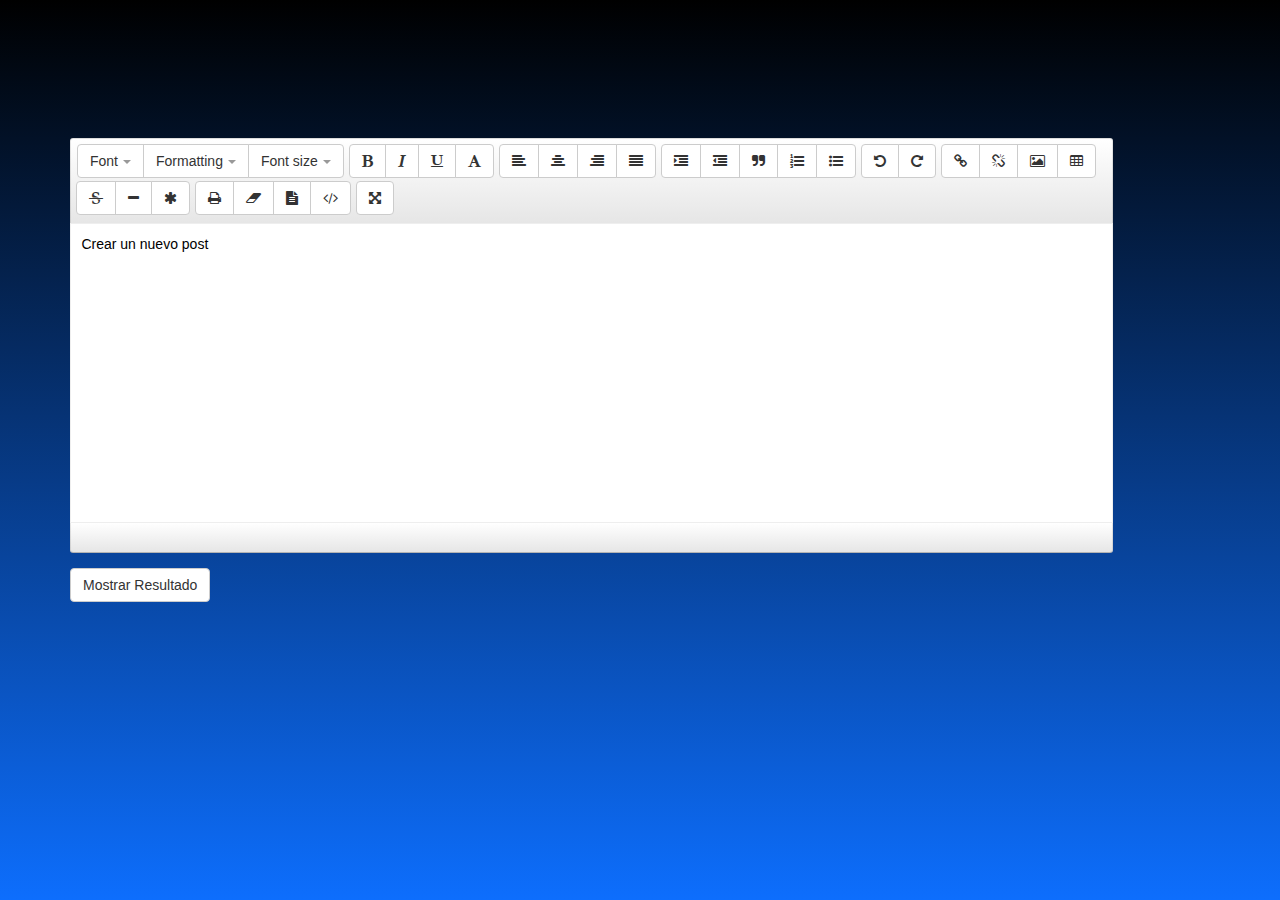
==== editor.html @ a16035eb "Pequeños cambios en el scrip de productos" ====
<!DOCTYPE html>
<html>
<head>
	<title></title>
	<script type="text/javascript" src="js/jquery-1.12.0.js"></script>
	<script src="https://maxcdn.bootstrapcdn.com/bootstrap/3.3.5/js/bootstrap.min.js"></script>
	<script type="text/javascript" src="js/editor.js"></script>	
	<link rel="stylesheet" href="https://maxcdn.bootstrapcdn.com/bootstrap/3.3.5/css/bootstrap.min.css">
	<link rel="stylesheet" href="https://maxcdn.bootstrapcdn.com/font-awesome/4.4.0/css/font-awesome.min.css">
	<link rel="stylesheet" type="text/css" href="css/editor.css">
	<script type="text/javascript">
		$(document).ready(function(){
			$('#txt-content').Editor();

			$('#txt-content').Editor('setText', ['<p style="color:black;">Crear un nuevo post</p>']);

			$('#btn-enviar').click(function(e){
				e.preventDefault();
				$('#txt-content').text($('#txt-content').Editor('getText'));
				$('#frm-test').submit();				
			});
		});	
	</script>
</head>
<body id="body">
	<div class="container">
		<div class="row">
			<div class="col-sm-11 ">
				<form action="prueba.php" method="post" id="frm-test">
					<div class="form-group">
						<textarea id="txt-content" name="txt-content"></textarea>
					</div>
					<input type="submit" class="btn btn-default" id="btn-enviar" value="Mostrar Resultado">
				</form>
			</div>
		</div>
		<div class="row">
			<div class="col-sm-8">
				<div id="texto" >
					
				</div>
			</div>
		</div>
	</div>
</body>
</html>
<script>
$( document ).ready(function(){
 var d= document, root= d.documentElement, body= d.body;
 var wid= window.innerWidth || root.clientWidth || body.clientWidth, 
 hi= window.innerHeight || root.clientHeight || body.clientHeight ;
console.log(hi);

$("body").css("min-height", hi);

;})
 
</script>
---- css/editor.css ----
/*!
 * http://suyati.github.io/line-control
 * LineControl 1.1.0
 * Copyright (C) 2014, Suyati Technologies
 * This program is free software; you can redistribute it and/or modify it under the terms of the GNU General Public License as published by the Free Software Foundation; either version 2 of the License, or (at your option) any later version.
This program is distributed in the hope that it will be useful, but WITHOUT ANY WARRANTY; without even the implied warranty of MERCHANTABILITY or FITNESS FOR A PARTICULAR PURPOSE. See the GNU General Public License for more details.
You should have received a copy of the GNU General Public License along with this library; if not, write to the Free Software Foundation, Inc., 59 Temple Place, Suite 330, Boston, MA 02111-1307 USA
 *
*/

@charset "utf-8";
/* base styles */
body{
  background: linear-gradient(0deg, rgba(13,110,253,1) 0%, rgba(0,0,0,1) 100%) !important;

}
.container{
  padding-top: 10%;
}

.Editor-editor{
  background-color: white;
}


.masthead {
    color: #FFFFFF;
    margin-bottom: 0;
    padding: 30px 0 10px;
}
h2.demo-text{font-family: 'Roboto', sans-serif!important; font-size:45px; font-weight:300; color:#51D2FF; text-align:center; margin:20px 0; line-height:40px;}
.features{padding:20px 0 10px 0;background:#EEE;font-family: 'Roboto', sans-serif!important; font-size:25px; line-height:35px; text-align:center;font-weight:300;}
.footer{border-top:1px solid #DDD; margin:20px 0 10px 0; padding-top:10px; font-size:12px;}

/* Editor Styles */

.Editor-container{
  margin-top:10px;
  font-family:Gotham, "Helvetica Neue", Helvetica, Arial, sans-serif;
  }
  
#menuBarDiv, #statusbar{
   background-color: #f5f5f5;
  *background-color: #e6e6e6;
  background-image: -moz-linear-gradient(top, #ffffff, #e6e6e6);
  background-image: -webkit-gradient(linear, 0 0, 0 100%, from(#ffffff), to(#e6e6e6));
  background-image: -webkit-linear-gradient(top, #ffffff, #e6e6e6);
  background-image: -o-linear-gradient(top, #ffffff, #e6e6e6);
  background-image: linear-gradient(to bottom, #ffffff, #e6e6e6);
  background-repeat: repeat-x;
  border: 1px solid #cccccc;
  *border: 0;
  border-color: #e6e6e6 #e6e6e6 #bfbfbf;
  border-color: rgba(0, 0, 0, 0.1) rgba(0, 0, 0, 0.1) rgba(0, 0, 0, 0.25);
  border-bottom-color: #b3b3b3;
  filter: progid:DXImageTransform.Microsoft.gradient(startColorstr='#ffffffff', endColorstr='#ffe6e6e6', GradientType=0);
  filter: progid:DXImageTransform.Microsoft.gradient(enabled=false);
  *zoom: 1;
      }
  
#menuBarDiv{
  border-radius:3px 3px 0 0;
  border-bottom:none;
  min-height:25px;
  padding:5px 0;
  }
#menuBarDiv div:first-child{margin-left:3px;} 
#menuBarDiv .dropdown{float:left;}
#menuBarDiv .dropdown-toggle{font-size:14px; }
#menuBarDiv .dropdown-toggle .caret{margin-left:5px; border-top-color:#999;}
#menuBarDiv a.btn{position:relative; margin-bottom:3px;}
#paletteCntr{}
select, textarea, input[type="text"], input[type="password"], input[type="datetime"], input[type="datetime-local"], input[type="date"], input[type="month"], input[type="time"], input[type="week"], input[type="number"], input[type="email"], input[type="url"], input[type="search"], input[type="tel"], input[type="color"], .uneditable-input{height:auto; margin-bottom:10px;}
  
#statusbar{
  min-height:30px;
  border-radius:0 0 3px  3px;
  border-top:none;
  line-height:30px;
  text-shadow: 0 1px 1px rgba(255, 255, 255, 0.75);
  }
#statusbar .label{
  float:right; 
  margin:6px 10px 0 0; 
  background:#BBB; 
  text-shadow: 0px -1px 0px rgba(0, 0, 0, 0.25); 
  padding: 2px 4px;
  font-size: 11.844px;
  line-height:14px;
} 
.Editor-editor{ 
    height:300px;
    padding:1%;  
  border:1px solid #EEE;
  border-radius:0;
    word-wrap: break-word;
  }
#paletteCntr ul
{    
    width: 145px;
    float: left;
    z-index: 999;
  margin:0 10px;
}
#paletteCntr li
{
    cursor: pointer;
    display: block;
    height: 16px;
    float: left;
    margin: 0;
    padding: 0;
    width: 16px;
    margin:1px;
}
#paletteCntr li div{text-align:left; margin:0; font-size:12px;}
div.activeColour
{
    position: absolute;
    display: inline;
    left: 0;
    top:30px;
    background:#E8E8E8;
    padding-bottom:10px;
    z-index:10000;
          
}
#colorpellete, #bg_colorpellete{float:left;}

.bg_activeColour
{
    position: absolute;
    display: inline;
    float: left;
}

.specialCntr
{
    background-color:#E8E8E8!important;
    display:inline;
    position:absolute;
  width:176px;
  top:30px;
  left:0;
}
.specialCntr ul{float:left; margin:10px; white-space:normal; -webkit-padding-start: 0px; -moz-padding-start: 0px;}
.specialCntr ul li{list-style:none; float:left; font-size:12px; width:20px; height:20px; background:#FFF; margin:3px; color:#333; text-align:center; font-weight:bold; cursor:pointer;}
.specialCntr ul li:hover{background:#666; color:#FFF;}
pre {
  white-space: pre-wrap;       /* css-3 */
  white-space: -moz-pre-wrap;  /* Mozilla, since 1999 */
  white-space: -pre-wrap;      /* Opera 4-6 */
  white-space: -o-pre-wrap;    /* Opera 7 */
  word-wrap: break-word;       /* Internet Explorer 5.5+ */
}
.on{display:block; position:relative;}
.fullscreen{position:fixed; width:100%; height:100%; top:0; left:0; z-index:1000; margin:0;}
.fullscreen #statusbar{position:fixed; bottom:0; border-top:1px solid #DDD;}
.fullscreen #contentarea{border:none;}

/***Custome Added Css for Left Tabs***/
.tabs-below > .nav-tabs,
.tabs-right > .nav-tabs,
.tabs-left > .nav-tabs {
  border-bottom: 0;
}
.tabs-left ul{
  -webkit-padding-start: 0px;
  }
.tabs-left > .nav-tabs > li,
.tabs-right > .nav-tabs > li {
  float: none;
}
.tabs-left > .nav-tabs > li > a,
.tabs-right > .nav-tabs > li > a {
  min-width: 74px;
  margin-right: 0;
  margin-bottom: 3px;
}
.tabs-left > .nav-tabs {
  float: left;
  margin-right: 19px;
  border-right: 1px solid #ddd;
}
.tabs-left > .nav-tabs > li > a {
  margin-right: -1px;
  -webkit-border-radius: 4px 0 0 4px;
     -moz-border-radius: 4px 0 0 4px;
          border-radius: 4px 0 0 4px;
}
.tabs-left > .nav-tabs > li > a:hover,
.tabs-left > .nav-tabs > li > a:focus {
  border-color: #eeeeee #dddddd #eeeeee #eeeeee;
  outline:none;
}
.tabs-left > .nav-tabs .active > a,
.tabs-left > .nav-tabs .active > a:hover,
.tabs-left > .nav-tabs .active > a:focus {
  border-color: #ddd transparent #ddd #ddd;
  *border-right-color: #ffffff;
  color:rgb(0, 176, 245) !important;
  outline:none;
}
/**form control width**/
@-moz-document url-prefix() {
   .form-control{
  padding:6px 12px 10px 12px;
  }
}
.form-control-width{
  width:100px;
  }
.form-control-link{
  width:204px;
  display:inline-block;
  margin-bottom:5px;
  margin-right:5px;
  }
.form-control-button-right{
  width:204px;
  }
.inline-form-control{
  display:inline !important;
  }

.btn-group + .btn-group {
  margin-left: 5px;
}
.activeColour ul{
  -webkit-padding-start: 0px;
  -moz-padding-start: 0px;
  }
h1{
  margin-top:10px;
  line-height:40px;
  }
.col-lg-6 nth:child(1){
  margin-left:0px;
  }
.nopadding{
  padding:0px;
  }
.nopadding-right{
  padding-right:0px;
  }
.modal{
  overflow-y:auto;
  }
.padding-top{
  padding-top:10px;
  }
/*** Drop Down Menu***/
.dropdown-submenu
{position:relative;}
.dropdown-submenu>.dropdown-menu{top:0;left:100%;margin-top:-6px;margin-left:-1px;-webkit-border-radius:0 6px 6px 6px;-moz-border-radius:0 6px 6px 6px;border-radius:0 6px 6px 6px;}
.dropdown-submenu:hover>.dropdown-menu{display:block;}
.dropdown-submenu>a:after{display:block;content:" ";float:right;width:0;height:0;border-color:transparent;border-style:solid;border-width:5px 0 5px 5px;border-left-color:#cccccc;margin-top:5px;margin-right:-10px;}
.dropdown-submenu:hover>a:after{border-left-color:#ffffff;}
.dropdown-submenu.pull-left{float:none;}.dropdown-submenu.pull-left>.dropdown-menu{left:-100%;margin-left:10px;-webkit-border-radius:6px 0 6px 6px;-moz-border-radius:6px 0 6px 6px;border-radius:6px 0 6px 6px;}
.dropdown-menu>li>a:hover, .dropdown-menu>li>a:focus, .dropdown-submenu:hover>a, .dropdown-submenu:focus>a {
  color: #fff;
  text-decoration: none;
  background-color: #0081c2;
  background-image: -moz-linear-gradient(top,#08c,#0077b3);
  background-image: -webkit-gradient(linear,0 0,0 100%,from(#08c),to(#0077b3));
  background-image: -webkit-linear-gradient(top,#08c,#0077b3);
  background-image: -o-linear-gradient(top,#08c,#0077b3);
  background-image: linear-gradient(to bottom,#08c,#0077b3);
  background-repeat: repeat-x;
  filter: progid:DXImageTransform.Microsoft.gradient(startColorstr='#ff0088cc',endColorstr='#ff0077b3',GradientType=0);
}
.dropdown-menu>li>a{
  cursor:pointer;
  }
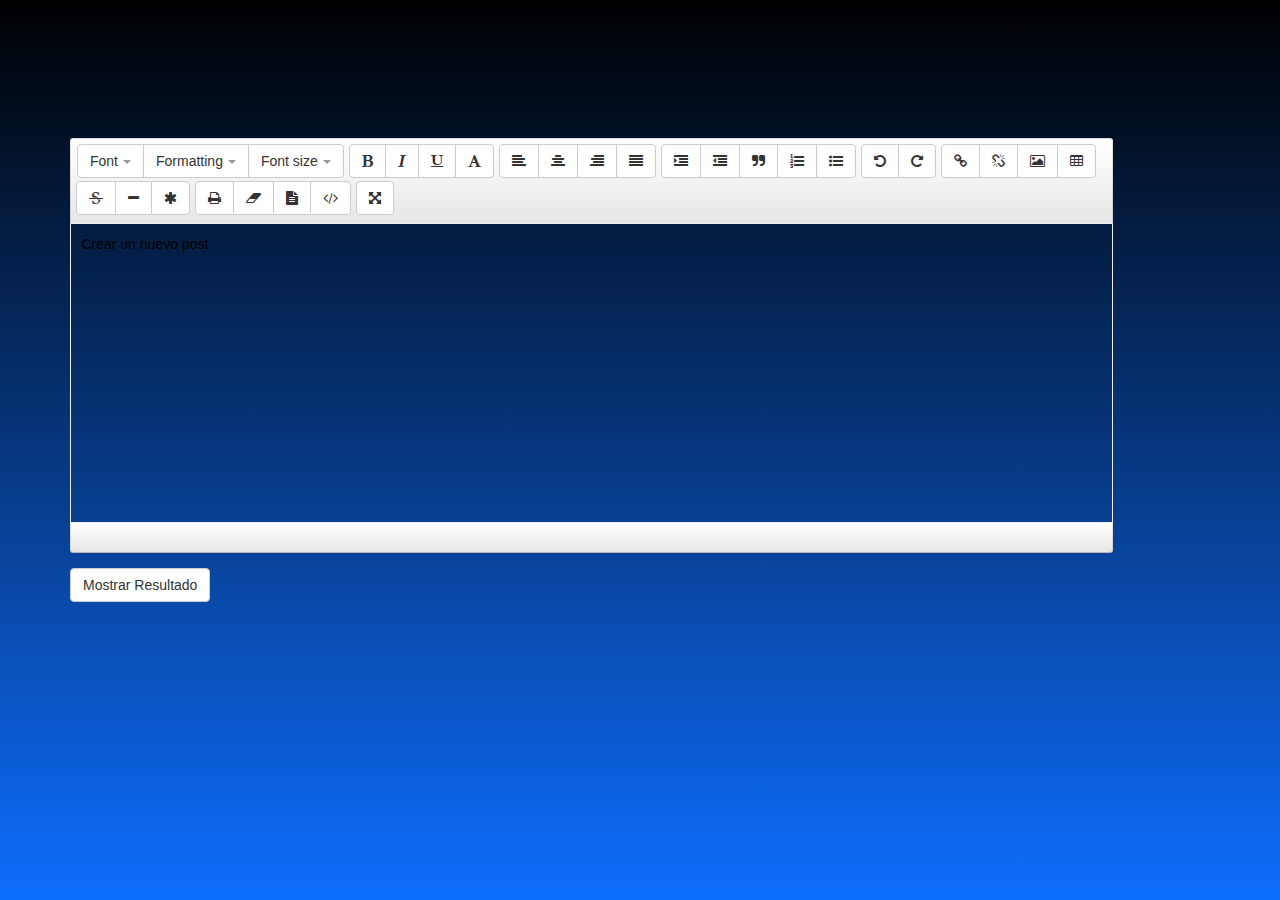
==== commit bfa65811: "Mejora del css" ====
--- a/editor.html
+++ b/editor.html
@@ -36,7 +36,8 @@
 		</div>
 		<div class="row">
 			<div class="col-sm-8">
-				<div id="texto" >
+				<div id="texto" 
+				>
 					
 				</div>
 			</div>
--- a/css/editor.css
+++ b/css/editor.css
@@ -7,268 +7,353 @@
 You should have received a copy of the GNU General Public License along with this library; if not, write to the Free Software Foundation, Inc., 59 Temple Place, Suite 330, Boston, MA 02111-1307 USA
  *
 */
-
 @charset "utf-8";
 /* base styles */
-body{
-  background: linear-gradient(0deg, rgba(13,110,253,1) 0%, rgba(0,0,0,1) 100%) !important;
-
-}
-.container{
-  padding-top: 10%;
-}
-
-.Editor-editor{
-  background-color: white;
-}
-
-
+body {
+	background: linear-gradient(0deg, rgba(13,110,253,1) 0%, rgba(0,0,0,1) 100%) !important;
+}
+.container {
+	padding-top: 10%;
+}
+.Editor-editor {
+	border: 1px solid #EEE;
+	border-radius: 0;
+	height: 300px;
+	padding: 1%;
+	word-wrap: break-word;
+}
 .masthead {
-    color: #FFFFFF;
-    margin-bottom: 0;
-    padding: 30px 0 10px;
-}
-h2.demo-text{font-family: 'Roboto', sans-serif!important; font-size:45px; font-weight:300; color:#51D2FF; text-align:center; margin:20px 0; line-height:40px;}
-.features{padding:20px 0 10px 0;background:#EEE;font-family: 'Roboto', sans-serif!important; font-size:25px; line-height:35px; text-align:center;font-weight:300;}
-.footer{border-top:1px solid #DDD; margin:20px 0 10px 0; padding-top:10px; font-size:12px;}
-
+	color: #FFFFFF;
+	margin-bottom: 0;
+	padding: 30px 0 10px;
+}
+h2.demo-text {
+	color: #51D2FF;
+	font-family: 'Roboto', sans-serif!important;
+	font-size: 45px;
+	font-weight: 300;
+	line-height: 40px;
+	margin: 20px 0;
+	text-align: center;
+}
+.features {
+	background: #EEE;
+	font-family: 'Roboto', sans-serif!important;
+	font-size: 25px;
+	font-weight: 300;
+	line-height: 35px;
+	padding: 20px 0 10px 0;
+	text-align: center;
+}
+.footer {
+	border-top: 1px solid #DDD;
+	font-size: 12px;
+	margin: 20px 0 10px 0;
+	padding-top: 10px;
+}
 /* Editor Styles */
-
-.Editor-container{
-  margin-top:10px;
-  font-family:Gotham, "Helvetica Neue", Helvetica, Arial, sans-serif;
-  }
-  
-#menuBarDiv, #statusbar{
-   background-color: #f5f5f5;
-  *background-color: #e6e6e6;
-  background-image: -moz-linear-gradient(top, #ffffff, #e6e6e6);
-  background-image: -webkit-gradient(linear, 0 0, 0 100%, from(#ffffff), to(#e6e6e6));
-  background-image: -webkit-linear-gradient(top, #ffffff, #e6e6e6);
-  background-image: -o-linear-gradient(top, #ffffff, #e6e6e6);
-  background-image: linear-gradient(to bottom, #ffffff, #e6e6e6);
-  background-repeat: repeat-x;
-  border: 1px solid #cccccc;
-  *border: 0;
-  border-color: #e6e6e6 #e6e6e6 #bfbfbf;
-  border-color: rgba(0, 0, 0, 0.1) rgba(0, 0, 0, 0.1) rgba(0, 0, 0, 0.25);
-  border-bottom-color: #b3b3b3;
-  filter: progid:DXImageTransform.Microsoft.gradient(startColorstr='#ffffffff', endColorstr='#ffe6e6e6', GradientType=0);
-  filter: progid:DXImageTransform.Microsoft.gradient(enabled=false);
-  *zoom: 1;
-      }
-  
-#menuBarDiv{
-  border-radius:3px 3px 0 0;
-  border-bottom:none;
-  min-height:25px;
-  padding:5px 0;
-  }
-#menuBarDiv div:first-child{margin-left:3px;} 
-#menuBarDiv .dropdown{float:left;}
-#menuBarDiv .dropdown-toggle{font-size:14px; }
-#menuBarDiv .dropdown-toggle .caret{margin-left:5px; border-top-color:#999;}
-#menuBarDiv a.btn{position:relative; margin-bottom:3px;}
-#paletteCntr{}
-select, textarea, input[type="text"], input[type="password"], input[type="datetime"], input[type="datetime-local"], input[type="date"], input[type="month"], input[type="time"], input[type="week"], input[type="number"], input[type="email"], input[type="url"], input[type="search"], input[type="tel"], input[type="color"], .uneditable-input{height:auto; margin-bottom:10px;}
-  
-#statusbar{
-  min-height:30px;
-  border-radius:0 0 3px  3px;
-  border-top:none;
-  line-height:30px;
-  text-shadow: 0 1px 1px rgba(255, 255, 255, 0.75);
-  }
-#statusbar .label{
-  float:right; 
-  margin:6px 10px 0 0; 
-  background:#BBB; 
-  text-shadow: 0px -1px 0px rgba(0, 0, 0, 0.25); 
-  padding: 2px 4px;
-  font-size: 11.844px;
-  line-height:14px;
-} 
-.Editor-editor{ 
-    height:300px;
-    padding:1%;  
-  border:1px solid #EEE;
-  border-radius:0;
-    word-wrap: break-word;
-  }
-#paletteCntr ul
-{    
-    width: 145px;
-    float: left;
-    z-index: 999;
-  margin:0 10px;
-}
-#paletteCntr li
-{
-    cursor: pointer;
-    display: block;
-    height: 16px;
-    float: left;
-    margin: 0;
-    padding: 0;
-    width: 16px;
-    margin:1px;
-}
-#paletteCntr li div{text-align:left; margin:0; font-size:12px;}
-div.activeColour
-{
-    position: absolute;
-    display: inline;
-    left: 0;
-    top:30px;
-    background:#E8E8E8;
-    padding-bottom:10px;
-    z-index:10000;
-          
-}
-#colorpellete, #bg_colorpellete{float:left;}
-
-.bg_activeColour
-{
-    position: absolute;
-    display: inline;
-    float: left;
-}
-
-.specialCntr
-{
-    background-color:#E8E8E8!important;
-    display:inline;
-    position:absolute;
-  width:176px;
-  top:30px;
-  left:0;
-}
-.specialCntr ul{float:left; margin:10px; white-space:normal; -webkit-padding-start: 0px; -moz-padding-start: 0px;}
-.specialCntr ul li{list-style:none; float:left; font-size:12px; width:20px; height:20px; background:#FFF; margin:3px; color:#333; text-align:center; font-weight:bold; cursor:pointer;}
-.specialCntr ul li:hover{background:#666; color:#FFF;}
+.Editor-container {
+	font-family: Gotham, "Helvetica Neue", Helvetica, Arial, sans-serif;
+	margin-top: 10px;
+}
+#menuBarDiv, #statusbar {
+	*background-color: #e6e6e6;
+	*border: 0;
+	*zoom: 1;
+	background-color: #f5f5f5;
+	background-image: linear-gradient(to bottom, #ffffff, #e6e6e6);
+	background-repeat: repeat-x;
+	border: 1px solid #cccccc;
+	border-bottom-color: #b3b3b3;
+	border-color: rgba(0, 0, 0, 0.1) rgba(0, 0, 0, 0.1) rgba(0, 0, 0, 0.25);
+	filter: progid:DXImageTransform.Microsoft.gradient(enabled=false);
+}
+#menuBarDiv {
+	border-bottom: none;
+	border-radius: 3px 3px 0 0;
+	min-height: 25px;
+	padding: 5px 0;
+}
+#menuBarDiv div:first-child {
+	margin-left: 3px;
+}
+#menuBarDiv .dropdown {
+	float: left;
+}
+#menuBarDiv .dropdown-toggle {
+	font-size: 14px;
+}
+#menuBarDiv .dropdown-toggle .caret {
+	border-top-color: #999;
+	margin-left: 5px;
+}
+#menuBarDiv a.btn {
+	margin-bottom: 3px;
+	position: relative;
+}
+#paletteCntr {
+}
+select, textarea, input[type="text"], input[type="password"], input[type="datetime"], input[type="datetime-local"], input[type="date"], input[type="month"], input[type="time"], input[type="week"], input[type="number"], input[type="email"], input[type="url"], input[type="search"], input[type="tel"], input[type="color"], .uneditable-input {
+	height: auto;
+	margin-bottom: 10px;
+}
+#statusbar {
+	border-radius: 0 0 3px  3px;
+	border-top: none;
+	line-height: 30px;
+	min-height: 30px;
+	text-shadow: 0 1px 1px rgba(255, 255, 255, 0.75);
+}
+#statusbar .label {
+	background: #BBB;
+	float: right;
+	font-size: 11.844px;
+	line-height: 14px;
+	margin: 6px 10px 0 0;
+	padding: 2px 4px;
+	text-shadow: 0px -1px 0px rgba(0, 0, 0, 0.25);
+}
+#paletteCntr ul {
+	float: left;
+	margin: 0 10px;
+	width: 145px;
+	z-index: 999;
+}
+#paletteCntr li {
+	cursor: pointer;
+	display: block;
+	float: left;
+	height: 16px;
+	margin: 1px;
+	padding: 0;
+	width: 16px;
+}
+#paletteCntr li div {
+	font-size: 12px;
+	margin: 0;
+	text-align: left;
+}
+div.activeColour {
+	background: #E8E8E8;
+	display: inline;
+	left: 0;
+	padding-bottom: 10px;
+	position: absolute;
+	top: 30px;
+	z-index: 10000;
+}
+#colorpellete, #bg_colorpellete {
+	float: left;
+}
+.bg_activeColour {
+	display: inline;
+	float: left;
+	position: absolute;
+}
+.specialCntr {
+	background-color: #E8E8E8!important;
+	display: inline;
+	left: 0;
+	position: absolute;
+	top: 30px;
+	width: 176px;
+}
+.specialCntr ul {
+	-moz-padding-start: 0px;
+	-webkit-padding-start: 0px;
+	float: left;
+	margin: 10px;
+	white-space: normal;
+}
+.specialCntr ul li {
+	background: #FFF;
+	color: #333;
+	cursor: pointer;
+	float: left;
+	font-size: 12px;
+	font-weight: bold;
+	height: 20px;
+	list-style: none;
+	margin: 3px;
+	text-align: center;
+	width: 20px;
+}
+.specialCntr ul li:hover {
+	background: #666;
+	color: #FFF;
+}
 pre {
-  white-space: pre-wrap;       /* css-3 */
-  white-space: -moz-pre-wrap;  /* Mozilla, since 1999 */
-  white-space: -pre-wrap;      /* Opera 4-6 */
-  white-space: -o-pre-wrap;    /* Opera 7 */
-  word-wrap: break-word;       /* Internet Explorer 5.5+ */
-}
-.on{display:block; position:relative;}
-.fullscreen{position:fixed; width:100%; height:100%; top:0; left:0; z-index:1000; margin:0;}
-.fullscreen #statusbar{position:fixed; bottom:0; border-top:1px solid #DDD;}
-.fullscreen #contentarea{border:none;}
-
+	/* Mozilla, since 1999 */
+  white-space: -pre-wrap;
+	/* Opera 4-6 */
+  white-space: -o-pre-wrap;
+	/* Opera 7 */
+  word-wrap: break-word;
+	/* css-3 */
+  white-space: -moz-pre-wrap;
+	white-space: pre-wrap;
+}
+.on {
+	display: block;
+	position: relative;
+}
+.fullscreen {
+	height: 100%;
+	left: 0;
+	margin: 0;
+	position: fixed;
+	top: 0;
+	width: 100%;
+	z-index: 1000;
+}
+.fullscreen #statusbar {
+	border-top: 1px solid #DDD;
+	bottom: 0;
+	position: fixed;
+}
+.fullscreen #contentarea {
+	border: none;
+}
 /***Custome Added Css for Left Tabs***/
 .tabs-below > .nav-tabs,
 .tabs-right > .nav-tabs,
 .tabs-left > .nav-tabs {
-  border-bottom: 0;
-}
-.tabs-left ul{
-  -webkit-padding-start: 0px;
-  }
+	border-bottom: 0;
+}
+.tabs-left ul {
+	-webkit-padding-start: 0px;
+}
 .tabs-left > .nav-tabs > li,
 .tabs-right > .nav-tabs > li {
-  float: none;
+	float: none;
 }
 .tabs-left > .nav-tabs > li > a,
 .tabs-right > .nav-tabs > li > a {
-  min-width: 74px;
-  margin-right: 0;
-  margin-bottom: 3px;
+	margin-bottom: 3px;
+	margin-right: 0;
+	min-width: 74px;
 }
 .tabs-left > .nav-tabs {
-  float: left;
-  margin-right: 19px;
-  border-right: 1px solid #ddd;
+	border-right: 1px solid #ddd;
+	float: left;
+	margin-right: 19px;
 }
 .tabs-left > .nav-tabs > li > a {
-  margin-right: -1px;
-  -webkit-border-radius: 4px 0 0 4px;
-     -moz-border-radius: 4px 0 0 4px;
-          border-radius: 4px 0 0 4px;
+	-moz-border-radius: 4px 0 0 4px;
+	-webkit-border-radius: 4px 0 0 4px;
+	border-radius: 4px 0 0 4px;
+	margin-right: -1px;
 }
 .tabs-left > .nav-tabs > li > a:hover,
 .tabs-left > .nav-tabs > li > a:focus {
-  border-color: #eeeeee #dddddd #eeeeee #eeeeee;
-  outline:none;
+	border-color: #eeeeee #dddddd #eeeeee #eeeeee;
+	outline: none;
 }
 .tabs-left > .nav-tabs .active > a,
 .tabs-left > .nav-tabs .active > a:hover,
 .tabs-left > .nav-tabs .active > a:focus {
-  border-color: #ddd transparent #ddd #ddd;
-  *border-right-color: #ffffff;
-  color:rgb(0, 176, 245) !important;
-  outline:none;
+	*border-right-color: #ffffff;
+	border-color: #ddd transparent #ddd #ddd;
+	color: rgb(0, 176, 245) !important;
+	outline: none;
 }
 /**form control width**/
 @-moz-document url-prefix() {
-   .form-control{
-  padding:6px 12px 10px 12px;
-  }
-}
-.form-control-width{
-  width:100px;
-  }
-.form-control-link{
-  width:204px;
-  display:inline-block;
-  margin-bottom:5px;
-  margin-right:5px;
-  }
-.form-control-button-right{
-  width:204px;
-  }
-.inline-form-control{
-  display:inline !important;
-  }
-
+	.form-control {
+		padding: 6px 12px 10px 12px;
+	}
+}
+.form-control-width {
+	width: 100px;
+}
+.form-control-link {
+	display: inline-block;
+	margin-bottom: 5px;
+	margin-right: 5px;
+	width: 204px;
+}
+.form-control-button-right {
+	width: 204px;
+}
+.inline-form-control {
+	display: inline !important;
+}
 .btn-group + .btn-group {
-  margin-left: 5px;
-}
-.activeColour ul{
-  -webkit-padding-start: 0px;
-  -moz-padding-start: 0px;
-  }
-h1{
-  margin-top:10px;
-  line-height:40px;
-  }
-.col-lg-6 nth:child(1){
-  margin-left:0px;
-  }
-.nopadding{
-  padding:0px;
-  }
-.nopadding-right{
-  padding-right:0px;
-  }
-.modal{
-  overflow-y:auto;
-  }
-.padding-top{
-  padding-top:10px;
-  }
+	margin-left: 5px;
+}
+.activeColour ul {
+	-moz-padding-start: 0px;
+	-webkit-padding-start: 0px;
+}
+h1 {
+	line-height: 40px;
+	margin-top: 10px;
+}
+.col-lg-6 nth:child(1) {
+	margin-left: 0px;
+}
+.nopadding {
+	padding: 0px;
+}
+.nopadding-right {
+	padding-right: 0px;
+}
+.modal {
+	overflow-y: auto;
+}
+.padding-top {
+	padding-top: 10px;
+}
 /*** Drop Down Menu***/
-.dropdown-submenu
-{position:relative;}
-.dropdown-submenu>.dropdown-menu{top:0;left:100%;margin-top:-6px;margin-left:-1px;-webkit-border-radius:0 6px 6px 6px;-moz-border-radius:0 6px 6px 6px;border-radius:0 6px 6px 6px;}
-.dropdown-submenu:hover>.dropdown-menu{display:block;}
-.dropdown-submenu>a:after{display:block;content:" ";float:right;width:0;height:0;border-color:transparent;border-style:solid;border-width:5px 0 5px 5px;border-left-color:#cccccc;margin-top:5px;margin-right:-10px;}
-.dropdown-submenu:hover>a:after{border-left-color:#ffffff;}
-.dropdown-submenu.pull-left{float:none;}.dropdown-submenu.pull-left>.dropdown-menu{left:-100%;margin-left:10px;-webkit-border-radius:6px 0 6px 6px;-moz-border-radius:6px 0 6px 6px;border-radius:6px 0 6px 6px;}
+.dropdown-submenu {
+	position: relative;
+}
+.dropdown-submenu>.dropdown-menu {
+	-moz-border-radius: 0 6px 6px 6px;
+	-webkit-border-radius: 0 6px 6px 6px;
+	border-radius: 0 6px 6px 6px;
+	left: 100%;
+	margin-left: -1px;
+	margin-top: -6px;
+	top: 0;
+}
+.dropdown-submenu:hover>.dropdown-menu {
+	display: block;
+}
+.dropdown-submenu>a:after {
+	border-color: transparent;
+	border-left-color: #cccccc;
+	border-style: solid;
+	border-width: 5px 0 5px 5px;
+	content: " ";
+	display: block;
+	float: right;
+	height: 0;
+	margin-right: -10px;
+	margin-top: 5px;
+	width: 0;
+}
+.dropdown-submenu:hover>a:after {
+	border-left-color: #ffffff;
+}
+.dropdown-submenu.pull-left {
+	float: none;
+}
+.dropdown-submenu.pull-left>.dropdown-menu {
+	-moz-border-radius: 6px 0 6px 6px;
+	-webkit-border-radius: 6px 0 6px 6px;
+	border-radius: 6px 0 6px 6px;
+	left: -100%;
+	margin-left: 10px;
+}
 .dropdown-menu>li>a:hover, .dropdown-menu>li>a:focus, .dropdown-submenu:hover>a, .dropdown-submenu:focus>a {
-  color: #fff;
-  text-decoration: none;
-  background-color: #0081c2;
-  background-image: -moz-linear-gradient(top,#08c,#0077b3);
-  background-image: -webkit-gradient(linear,0 0,0 100%,from(#08c),to(#0077b3));
-  background-image: -webkit-linear-gradient(top,#08c,#0077b3);
-  background-image: -o-linear-gradient(top,#08c,#0077b3);
-  background-image: linear-gradient(to bottom,#08c,#0077b3);
-  background-repeat: repeat-x;
-  filter: progid:DXImageTransform.Microsoft.gradient(startColorstr='#ff0088cc',endColorstr='#ff0077b3',GradientType=0);
-}
-.dropdown-menu>li>a{
-  cursor:pointer;
-  }
+	background-color: #0081c2;
+	background-image: linear-gradient(to bottom,#08c,#0077b3);
+	background-repeat: repeat-x;
+	color: #fff;
+	filter: progid:DXImageTransform.Microsoft.gradient(startColorstr='#ff0088cc',endColorstr='#ff0077b3',GradientType=0);
+	text-decoration: none;
+}
+.dropdown-menu>li>a {
+	cursor: pointer;
+}
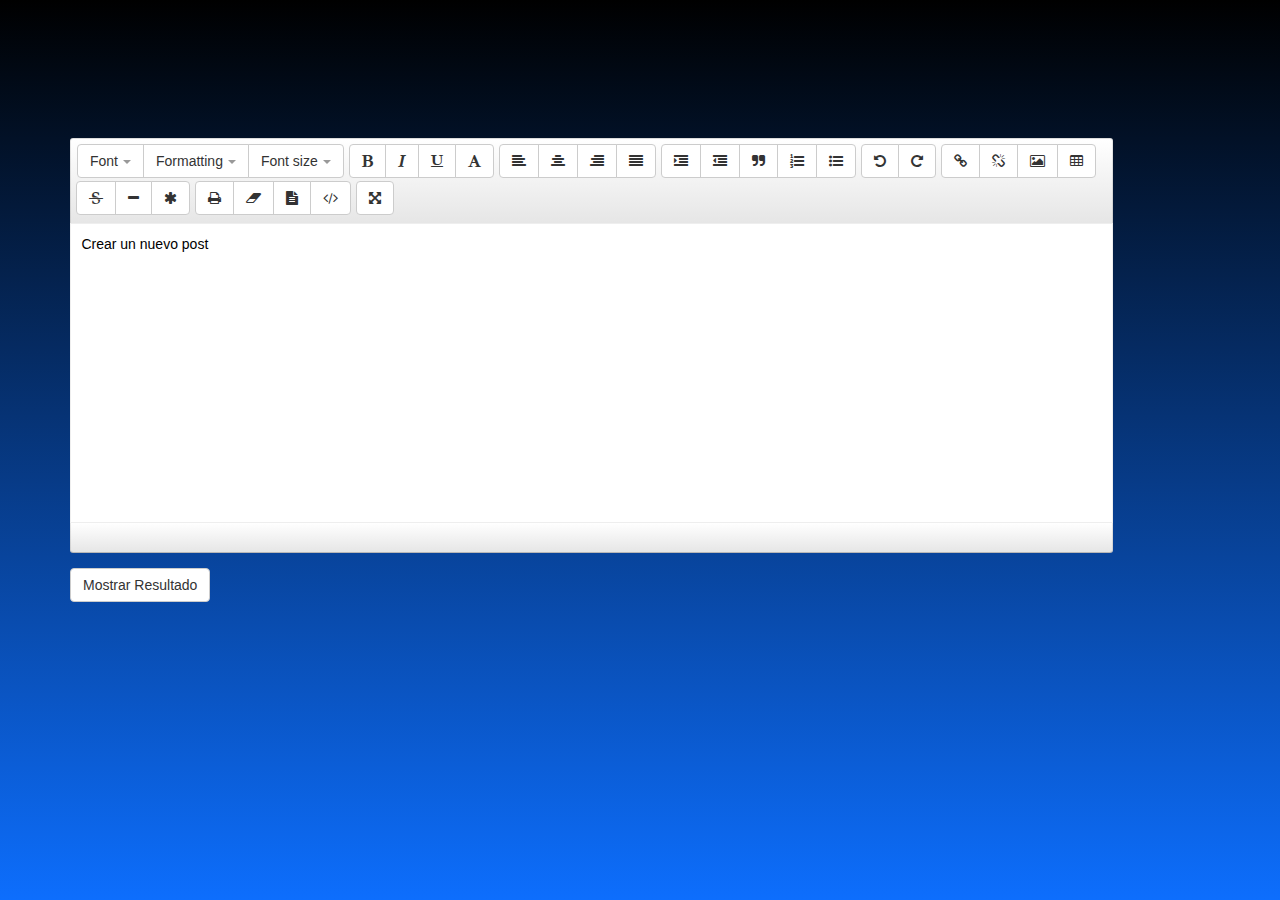
==== commit 15df6e94: "Incorporación del Login y Registro de Usuarios" ====
--- a/editor.html
+++ b/editor.html
@@ -1,59 +1,58 @@
-<!DOCTYPE html>
-<html>
-<head>
-	<title></title>
-	<script type="text/javascript" src="js/jquery-1.12.0.js"></script>
-	<script src="https://maxcdn.bootstrapcdn.com/bootstrap/3.3.5/js/bootstrap.min.js"></script>
-	<script type="text/javascript" src="js/editor.js"></script>	
-	<link rel="stylesheet" href="https://maxcdn.bootstrapcdn.com/bootstrap/3.3.5/css/bootstrap.min.css">
-	<link rel="stylesheet" href="https://maxcdn.bootstrapcdn.com/font-awesome/4.4.0/css/font-awesome.min.css">
-	<link rel="stylesheet" type="text/css" href="css/editor.css">
-	<script type="text/javascript">
-		$(document).ready(function(){
-			$('#txt-content').Editor();
-
-			$('#txt-content').Editor('setText', ['<p style="color:black;">Crear un nuevo post</p>']);
-
-			$('#btn-enviar').click(function(e){
-				e.preventDefault();
-				$('#txt-content').text($('#txt-content').Editor('getText'));
-				$('#frm-test').submit();				
-			});
-		});	
-	</script>
-</head>
-<body id="body">
-	<div class="container">
-		<div class="row">
-			<div class="col-sm-11 ">
-				<form action="prueba.php" method="post" id="frm-test">
-					<div class="form-group">
-						<textarea id="txt-content" name="txt-content"></textarea>
-					</div>
-					<input type="submit" class="btn btn-default" id="btn-enviar" value="Mostrar Resultado">
-				</form>
-			</div>
-		</div>
-		<div class="row">
-			<div class="col-sm-8">
-				<div id="texto" 
-				>
-					
-				</div>
-			</div>
-		</div>
-	</div>
-</body>
-</html>
-<script>
-$( document ).ready(function(){
- var d= document, root= d.documentElement, body= d.body;
- var wid= window.innerWidth || root.clientWidth || body.clientWidth, 
- hi= window.innerHeight || root.clientHeight || body.clientHeight ;
-console.log(hi);
-
-$("body").css("min-height", hi);
-
-;})
- 
-</script>
+<!DOCTYPE html>
+<html>
+<head>
+	<title></title>
+	<script type="text/javascript" src="js/jquery-1.12.0.js"></script>
+	<script src="https://maxcdn.bootstrapcdn.com/bootstrap/3.3.5/js/bootstrap.min.js"></script>
+	<script type="text/javascript" src="js/editor.js"></script>	
+	<link rel="stylesheet" href="https://maxcdn.bootstrapcdn.com/bootstrap/3.3.5/css/bootstrap.min.css">
+	<link rel="stylesheet" href="https://maxcdn.bootstrapcdn.com/font-awesome/4.4.0/css/font-awesome.min.css">
+	<link rel="stylesheet" type="text/css" href="css/editor.css">
+	<script type="text/javascript">
+		$(document).ready(function(){
+			$('#txt-content').Editor();
+
+			$('#txt-content').Editor('setText', ['<p style="color:black;">Crear un nuevo post</p>']);
+
+			$('#btn-enviar').click(function(e){
+				e.preventDefault();
+				$('#txt-content').text($('#txt-content').Editor('getText'));
+				$('#frm-test').submit();				
+			});
+		});	
+	</script>
+</head>
+<body id="body">
+	<div class="container">
+		<div class="row">
+			<div class="col-sm-11 ">
+				<form action="prueba.php" method="post" id="frm-test">
+					<div class="form-group">
+						<textarea id="txt-content" name="txt-content"></textarea>
+					</div>
+					<input type="submit" class="btn btn-default" id="btn-enviar" value="Mostrar Resultado">
+				</form>
+			</div>
+		</div>
+		<div class="row">
+			<div class="col-sm-8">
+				<div id="texto" >
+					
+				</div>
+			</div>
+		</div>
+	</div>
+</body>
+</html>
+<script>
+$( document ).ready(function(){
+ var d= document, root= d.documentElement, body= d.body;
+ var wid= window.innerWidth || root.clientWidth || body.clientWidth, 
+ hi= window.innerHeight || root.clientHeight || body.clientHeight ;
+console.log(hi);
+
+$("body").css("min-height", hi);
+
+;})
+ 
+</script>
--- a/css/editor.css
+++ b/css/editor.css
@@ -1,359 +1,359 @@
-/*!
- * http://suyati.github.io/line-control
- * LineControl 1.1.0
- * Copyright (C) 2014, Suyati Technologies
- * This program is free software; you can redistribute it and/or modify it under the terms of the GNU General Public License as published by the Free Software Foundation; either version 2 of the License, or (at your option) any later version.
-This program is distributed in the hope that it will be useful, but WITHOUT ANY WARRANTY; without even the implied warranty of MERCHANTABILITY or FITNESS FOR A PARTICULAR PURPOSE. See the GNU General Public License for more details.
-You should have received a copy of the GNU General Public License along with this library; if not, write to the Free Software Foundation, Inc., 59 Temple Place, Suite 330, Boston, MA 02111-1307 USA
- *
-*/
-@charset "utf-8";
-/* base styles */
-body {
-	background: linear-gradient(0deg, rgba(13,110,253,1) 0%, rgba(0,0,0,1) 100%) !important;
-}
-.container {
-	padding-top: 10%;
-}
-.Editor-editor {
-	border: 1px solid #EEE;
-	border-radius: 0;
-	height: 300px;
-	padding: 1%;
-	word-wrap: break-word;
-}
-.masthead {
-	color: #FFFFFF;
-	margin-bottom: 0;
-	padding: 30px 0 10px;
-}
-h2.demo-text {
-	color: #51D2FF;
-	font-family: 'Roboto', sans-serif!important;
-	font-size: 45px;
-	font-weight: 300;
-	line-height: 40px;
-	margin: 20px 0;
-	text-align: center;
-}
-.features {
-	background: #EEE;
-	font-family: 'Roboto', sans-serif!important;
-	font-size: 25px;
-	font-weight: 300;
-	line-height: 35px;
-	padding: 20px 0 10px 0;
-	text-align: center;
-}
-.footer {
-	border-top: 1px solid #DDD;
-	font-size: 12px;
-	margin: 20px 0 10px 0;
-	padding-top: 10px;
-}
-/* Editor Styles */
-.Editor-container {
-	font-family: Gotham, "Helvetica Neue", Helvetica, Arial, sans-serif;
-	margin-top: 10px;
-}
-#menuBarDiv, #statusbar {
-	*background-color: #e6e6e6;
-	*border: 0;
-	*zoom: 1;
-	background-color: #f5f5f5;
-	background-image: linear-gradient(to bottom, #ffffff, #e6e6e6);
-	background-repeat: repeat-x;
-	border: 1px solid #cccccc;
-	border-bottom-color: #b3b3b3;
-	border-color: rgba(0, 0, 0, 0.1) rgba(0, 0, 0, 0.1) rgba(0, 0, 0, 0.25);
-	filter: progid:DXImageTransform.Microsoft.gradient(enabled=false);
-}
-#menuBarDiv {
-	border-bottom: none;
-	border-radius: 3px 3px 0 0;
-	min-height: 25px;
-	padding: 5px 0;
-}
-#menuBarDiv div:first-child {
-	margin-left: 3px;
-}
-#menuBarDiv .dropdown {
-	float: left;
-}
-#menuBarDiv .dropdown-toggle {
-	font-size: 14px;
-}
-#menuBarDiv .dropdown-toggle .caret {
-	border-top-color: #999;
-	margin-left: 5px;
-}
-#menuBarDiv a.btn {
-	margin-bottom: 3px;
-	position: relative;
-}
-#paletteCntr {
-}
-select, textarea, input[type="text"], input[type="password"], input[type="datetime"], input[type="datetime-local"], input[type="date"], input[type="month"], input[type="time"], input[type="week"], input[type="number"], input[type="email"], input[type="url"], input[type="search"], input[type="tel"], input[type="color"], .uneditable-input {
-	height: auto;
-	margin-bottom: 10px;
-}
-#statusbar {
-	border-radius: 0 0 3px  3px;
-	border-top: none;
-	line-height: 30px;
-	min-height: 30px;
-	text-shadow: 0 1px 1px rgba(255, 255, 255, 0.75);
-}
-#statusbar .label {
-	background: #BBB;
-	float: right;
-	font-size: 11.844px;
-	line-height: 14px;
-	margin: 6px 10px 0 0;
-	padding: 2px 4px;
-	text-shadow: 0px -1px 0px rgba(0, 0, 0, 0.25);
-}
-#paletteCntr ul {
-	float: left;
-	margin: 0 10px;
-	width: 145px;
-	z-index: 999;
-}
-#paletteCntr li {
-	cursor: pointer;
-	display: block;
-	float: left;
-	height: 16px;
-	margin: 1px;
-	padding: 0;
-	width: 16px;
-}
-#paletteCntr li div {
-	font-size: 12px;
-	margin: 0;
-	text-align: left;
-}
-div.activeColour {
-	background: #E8E8E8;
-	display: inline;
-	left: 0;
-	padding-bottom: 10px;
-	position: absolute;
-	top: 30px;
-	z-index: 10000;
-}
-#colorpellete, #bg_colorpellete {
-	float: left;
-}
-.bg_activeColour {
-	display: inline;
-	float: left;
-	position: absolute;
-}
-.specialCntr {
-	background-color: #E8E8E8!important;
-	display: inline;
-	left: 0;
-	position: absolute;
-	top: 30px;
-	width: 176px;
-}
-.specialCntr ul {
-	-moz-padding-start: 0px;
-	-webkit-padding-start: 0px;
-	float: left;
-	margin: 10px;
-	white-space: normal;
-}
-.specialCntr ul li {
-	background: #FFF;
-	color: #333;
-	cursor: pointer;
-	float: left;
-	font-size: 12px;
-	font-weight: bold;
-	height: 20px;
-	list-style: none;
-	margin: 3px;
-	text-align: center;
-	width: 20px;
-}
-.specialCntr ul li:hover {
-	background: #666;
-	color: #FFF;
-}
-pre {
-	/* Mozilla, since 1999 */
-  white-space: -pre-wrap;
-	/* Opera 4-6 */
-  white-space: -o-pre-wrap;
-	/* Opera 7 */
-  word-wrap: break-word;
-	/* css-3 */
-  white-space: -moz-pre-wrap;
-	white-space: pre-wrap;
-}
-.on {
-	display: block;
-	position: relative;
-}
-.fullscreen {
-	height: 100%;
-	left: 0;
-	margin: 0;
-	position: fixed;
-	top: 0;
-	width: 100%;
-	z-index: 1000;
-}
-.fullscreen #statusbar {
-	border-top: 1px solid #DDD;
-	bottom: 0;
-	position: fixed;
-}
-.fullscreen #contentarea {
-	border: none;
-}
-/***Custome Added Css for Left Tabs***/
-.tabs-below > .nav-tabs,
-.tabs-right > .nav-tabs,
-.tabs-left > .nav-tabs {
-	border-bottom: 0;
-}
-.tabs-left ul {
-	-webkit-padding-start: 0px;
-}
-.tabs-left > .nav-tabs > li,
-.tabs-right > .nav-tabs > li {
-	float: none;
-}
-.tabs-left > .nav-tabs > li > a,
-.tabs-right > .nav-tabs > li > a {
-	margin-bottom: 3px;
-	margin-right: 0;
-	min-width: 74px;
-}
-.tabs-left > .nav-tabs {
-	border-right: 1px solid #ddd;
-	float: left;
-	margin-right: 19px;
-}
-.tabs-left > .nav-tabs > li > a {
-	-moz-border-radius: 4px 0 0 4px;
-	-webkit-border-radius: 4px 0 0 4px;
-	border-radius: 4px 0 0 4px;
-	margin-right: -1px;
-}
-.tabs-left > .nav-tabs > li > a:hover,
-.tabs-left > .nav-tabs > li > a:focus {
-	border-color: #eeeeee #dddddd #eeeeee #eeeeee;
-	outline: none;
-}
-.tabs-left > .nav-tabs .active > a,
-.tabs-left > .nav-tabs .active > a:hover,
-.tabs-left > .nav-tabs .active > a:focus {
-	*border-right-color: #ffffff;
-	border-color: #ddd transparent #ddd #ddd;
-	color: rgb(0, 176, 245) !important;
-	outline: none;
-}
-/**form control width**/
-@-moz-document url-prefix() {
-	.form-control {
-		padding: 6px 12px 10px 12px;
-	}
-}
-.form-control-width {
-	width: 100px;
-}
-.form-control-link {
-	display: inline-block;
-	margin-bottom: 5px;
-	margin-right: 5px;
-	width: 204px;
-}
-.form-control-button-right {
-	width: 204px;
-}
-.inline-form-control {
-	display: inline !important;
-}
-.btn-group + .btn-group {
-	margin-left: 5px;
-}
-.activeColour ul {
-	-moz-padding-start: 0px;
-	-webkit-padding-start: 0px;
-}
-h1 {
-	line-height: 40px;
-	margin-top: 10px;
-}
-.col-lg-6 nth:child(1) {
-	margin-left: 0px;
-}
-.nopadding {
-	padding: 0px;
-}
-.nopadding-right {
-	padding-right: 0px;
-}
-.modal {
-	overflow-y: auto;
-}
-.padding-top {
-	padding-top: 10px;
-}
-/*** Drop Down Menu***/
-.dropdown-submenu {
-	position: relative;
-}
-.dropdown-submenu>.dropdown-menu {
-	-moz-border-radius: 0 6px 6px 6px;
-	-webkit-border-radius: 0 6px 6px 6px;
-	border-radius: 0 6px 6px 6px;
-	left: 100%;
-	margin-left: -1px;
-	margin-top: -6px;
-	top: 0;
-}
-.dropdown-submenu:hover>.dropdown-menu {
-	display: block;
-}
-.dropdown-submenu>a:after {
-	border-color: transparent;
-	border-left-color: #cccccc;
-	border-style: solid;
-	border-width: 5px 0 5px 5px;
-	content: " ";
-	display: block;
-	float: right;
-	height: 0;
-	margin-right: -10px;
-	margin-top: 5px;
-	width: 0;
-}
-.dropdown-submenu:hover>a:after {
-	border-left-color: #ffffff;
-}
-.dropdown-submenu.pull-left {
-	float: none;
-}
-.dropdown-submenu.pull-left>.dropdown-menu {
-	-moz-border-radius: 6px 0 6px 6px;
-	-webkit-border-radius: 6px 0 6px 6px;
-	border-radius: 6px 0 6px 6px;
-	left: -100%;
-	margin-left: 10px;
-}
-.dropdown-menu>li>a:hover, .dropdown-menu>li>a:focus, .dropdown-submenu:hover>a, .dropdown-submenu:focus>a {
-	background-color: #0081c2;
-	background-image: linear-gradient(to bottom,#08c,#0077b3);
-	background-repeat: repeat-x;
-	color: #fff;
-	filter: progid:DXImageTransform.Microsoft.gradient(startColorstr='#ff0088cc',endColorstr='#ff0077b3',GradientType=0);
-	text-decoration: none;
-}
-.dropdown-menu>li>a {
-	cursor: pointer;
-}
+/*!
+ * http://suyati.github.io/line-control
+ * LineControl 1.1.0
+ * Copyright (C) 2014, Suyati Technologies
+ * This program is free software; you can redistribute it and/or modify it under the terms of the GNU General Public License as published by the Free Software Foundation; either version 2 of the License, or (at your option) any later version.
+This program is distributed in the hope that it will be useful, but WITHOUT ANY WARRANTY; without even the implied warranty of MERCHANTABILITY or FITNESS FOR A PARTICULAR PURPOSE. See the GNU General Public License for more details.
+You should have received a copy of the GNU General Public License along with this library; if not, write to the Free Software Foundation, Inc., 59 Temple Place, Suite 330, Boston, MA 02111-1307 USA
+ *
+*/
+@charset "utf-8";
+/* base styles */
+body {
+	background: linear-gradient(0deg, rgba(13,110,253,1) 0%, rgba(0,0,0,1) 100%) !important;
+}
+.container {
+	padding-top: 10%;
+}
+.Editor-editor {
+	background-color: white;
+	border: 1px solid #EEE;
+	border-radius: 0;
+	height: 300px;
+	padding: 1%;
+	word-wrap: break-word;
+}
+.masthead {
+	color: #FFFFFF;
+	margin-bottom: 0;
+	padding: 30px 0 10px;
+}
+h2.demo-text {
+	color: #51D2FF;
+	font-family: 'Roboto', sans-serif!important;
+	font-size: 45px;
+	font-weight: 300;
+	line-height: 40px;
+	margin: 20px 0;
+	text-align: center;
+}
+.features {
+	background: #EEE;
+	font-family: 'Roboto', sans-serif!important;
+	font-size: 25px;
+	font-weight: 300;
+	line-height: 35px;
+	padding: 20px 0 10px 0;
+	text-align: center;
+}
+.footer {
+	border-top: 1px solid #DDD;
+	font-size: 12px;
+	margin: 20px 0 10px 0;
+	padding-top: 10px;
+}
+/* Editor Styles */
+.Editor-container {
+	font-family: Gotham, "Helvetica Neue", Helvetica, Arial, sans-serif;
+	margin-top: 10px;
+}
+#menuBarDiv, #statusbar {
+	*background-color: #e6e6e6;
+	*border: 0;
+	*zoom: 1;
+	background-color: #f5f5f5;
+	background-image: linear-gradient(to bottom, #fff, #e6e6e6);
+	background-repeat: repeat-x;
+	border: 1px solid #ccc;
+	border-bottom-color: #b3b3b3;
+	border-color: rgba(0, 0, 0, 0.1) rgba(0, 0, 0, 0.1) rgba(0, 0, 0, 0.25);
+	filter: progid:DXImageTransform.Microsoft.gradient(enabled=false);
+}
+#menuBarDiv {
+	border-bottom: none;
+	border-radius: 3px 3px 0 0;
+	min-height: 25px;
+	padding: 5px 0;
+}
+#menuBarDiv div:first-child {
+	margin-left: 3px;
+}
+#menuBarDiv .dropdown {
+	float: left;
+}
+#menuBarDiv .dropdown-toggle {
+	font-size: 14px;
+}
+#menuBarDiv .dropdown-toggle .caret {
+	border-top-color: #999;
+	margin-left: 5px;
+}
+#menuBarDiv a.btn {
+	margin-bottom: 3px;
+	position: relative;
+}
+
+select, textarea, input[type="text"], input[type="password"], input[type="datetime"], input[type="datetime-local"], input[type="date"], input[type="month"], input[type="time"], input[type="week"], input[type="number"], input[type="email"], input[type="url"], input[type="search"], input[type="tel"], input[type="color"], .uneditable-input {
+	height: auto;
+	margin-bottom: 10px;
+}
+#statusbar {
+	border-radius: 0 0 3px  3px;
+	border-top: none;
+	line-height: 30px;
+	min-height: 30px;
+	text-shadow: 0 1px 1px rgba(255, 255, 255, 0.75);
+}
+#statusbar .label {
+	background: #BBB;
+	float: right;
+	font-size: 11.844px;
+	line-height: 14px;
+	margin: 6px 10px 0 0;
+	padding: 2px 4px;
+	text-shadow: 0px -1px 0px rgba(0, 0, 0, 0.25);
+}
+#paletteCntr ul {
+	float: left;
+	margin: 0 10px;
+	width: 145px;
+	z-index: 999;
+}
+#paletteCntr li {
+	cursor: pointer;
+	display: block;
+	float: left;
+	height: 16px;
+	margin: 1px;
+	padding: 0;
+	width: 16px;
+}
+#paletteCntr li div {
+	font-size: 12px;
+	margin: 0;
+	text-align: left;
+}
+div.activeColour {
+	background: #E8E8E8;
+	display: inline;
+	left: 0;
+	padding-bottom: 10px;
+	position: absolute;
+	top: 30px;
+	z-index: 10000;
+}
+#colorpellete, #bg_colorpellete {
+	float: left;
+}
+.bg_activeColour {
+	display: inline;
+	float: left;
+	position: absolute;
+}
+.specialCntr {
+	background-color: #E8E8E8!important;
+	display: inline;
+	left: 0;
+	position: absolute;
+	top: 30px;
+	width: 176px;
+}
+.specialCntr ul {
+	-moz-padding-start: 0px;
+	-webkit-padding-start: 0px;
+	float: left;
+	margin: 10px;
+	white-space: normal;
+}
+.specialCntr ul li {
+	background: #FFF;
+	color: #333;
+	cursor: pointer;
+	float: left;
+	font-size: 12px;
+	font-weight: bold;
+	height: 20px;
+	list-style: none;
+	margin: 3px;
+	text-align: center;
+	width: 20px;
+}
+.specialCntr ul li:hover {
+	background: #666;
+	color: #FFF;
+}
+pre {
+	/* Mozilla, since 1999 */
+  white-space: -pre-wrap;
+	/* Opera 4-6 */
+  white-space: -o-pre-wrap;
+	/* Opera 7 */
+  word-wrap: break-word;
+	/* css-3 */
+  white-space: -moz-pre-wrap;
+	white-space: pre-wrap;
+}
+.on {
+	display: block;
+	position: relative;
+}
+.fullscreen {
+	height: 100%;
+	left: 0;
+	margin: 0;
+	position: fixed;
+	top: 0;
+	width: 100%;
+	z-index: 1000;
+}
+.fullscreen #statusbar {
+	border-top: 1px solid #DDD;
+	bottom: 0;
+	position: fixed;
+}
+.fullscreen #contentarea {
+	border: none;
+}
+/***Custome Added Css for Left Tabs***/
+.tabs-below > .nav-tabs,
+.tabs-right > .nav-tabs,
+.tabs-left > .nav-tabs {
+	border-bottom: 0;
+}
+.tabs-left ul {
+	-webkit-padding-start: 0px;
+}
+.tabs-left > .nav-tabs > li,
+.tabs-right > .nav-tabs > li {
+	float: none;
+}
+.tabs-left > .nav-tabs > li > a,
+.tabs-right > .nav-tabs > li > a {
+	margin-bottom: 3px;
+	margin-right: 0;
+	min-width: 74px;
+}
+.tabs-left > .nav-tabs {
+	border-right: 1px solid #ddd;
+	float: left;
+	margin-right: 19px;
+}
+.tabs-left > .nav-tabs > li > a {
+	-moz-border-radius: 4px 0 0 4px;
+	-webkit-border-radius: 4px 0 0 4px;
+	border-radius: 4px 0 0 4px;
+	margin-right: -1px;
+}
+.tabs-left > .nav-tabs > li > a:hover,
+.tabs-left > .nav-tabs > li > a:focus {
+	border-color: #eeeeee #dddddd #eeeeee #eeeeee;
+	outline: none;
+}
+.tabs-left > .nav-tabs .active > a,
+.tabs-left > .nav-tabs .active > a:hover,
+.tabs-left > .nav-tabs .active > a:focus {
+	*border-right-color: #ffffff;
+	border-color: #ddd transparent #ddd #ddd;
+	color: rgb(0, 176, 245) !important;
+	outline: none;
+}
+/**form control width**/
+@-moz-document url-prefix() {
+	.form-control {
+		padding: 6px 12px 10px 12px;
+	}
+}
+.form-control-width {
+	width: 100px;
+}
+.form-control-link {
+	display: inline-block;
+	margin-bottom: 5px;
+	margin-right: 5px;
+	width: 204px;
+}
+.form-control-button-right {
+	width: 204px;
+}
+.inline-form-control {
+	display: inline !important;
+}
+.btn-group + .btn-group {
+	margin-left: 5px;
+}
+.activeColour ul {
+	-moz-padding-start: 0px;
+	-webkit-padding-start: 0px;
+}
+h1 {
+	line-height: 40px;
+	margin-top: 10px;
+}
+.col-lg-6 nth:child(1) {
+	margin-left: 0px;
+}
+.nopadding {
+	padding: 0px;
+}
+.nopadding-right {
+	padding-right: 0px;
+}
+.modal {
+	overflow-y: auto;
+}
+.padding-top {
+	padding-top: 10px;
+}
+/*** Drop Down Menu***/
+.dropdown-submenu {
+	position: relative;
+}
+.dropdown-submenu>.dropdown-menu {
+	-moz-border-radius: 0 6px 6px 6px;
+	-webkit-border-radius: 0 6px 6px 6px;
+	border-radius: 0 6px 6px 6px;
+	left: 100%;
+	margin-left: -1px;
+	margin-top: -6px;
+	top: 0;
+}
+.dropdown-submenu:hover>.dropdown-menu {
+	display: block;
+}
+.dropdown-submenu>a:after {
+	border-color: transparent;
+	border-left-color: #cccccc;
+	border-style: solid;
+	border-width: 5px 0 5px 5px;
+	content: " ";
+	display: block;
+	float: right;
+	height: 0;
+	margin-right: -10px;
+	margin-top: 5px;
+	width: 0;
+}
+.dropdown-submenu:hover>a:after {
+	border-left-color: #ffffff;
+}
+.dropdown-submenu.pull-left {
+	float: none;
+}
+.dropdown-submenu.pull-left>.dropdown-menu {
+	-moz-border-radius: 6px 0 6px 6px;
+	-webkit-border-radius: 6px 0 6px 6px;
+	border-radius: 6px 0 6px 6px;
+	left: -100%;
+	margin-left: 10px;
+}
+.dropdown-menu>li>a:hover, .dropdown-menu>li>a:focus, .dropdown-submenu:hover>a, .dropdown-submenu:focus>a {
+	background-color: #0081c2;
+	background-image: linear-gradient(to bottom,#08c,#0077b3);
+	background-repeat: repeat-x;
+	color: #fff;
+	filter: progid:DXImageTransform.Microsoft.gradient(startColorstr='#ff0088cc',endColorstr='#ff0077b3',GradientType=0);
+	text-decoration: none;
+}
+.dropdown-menu>li>a {
+	cursor: pointer;
+}
